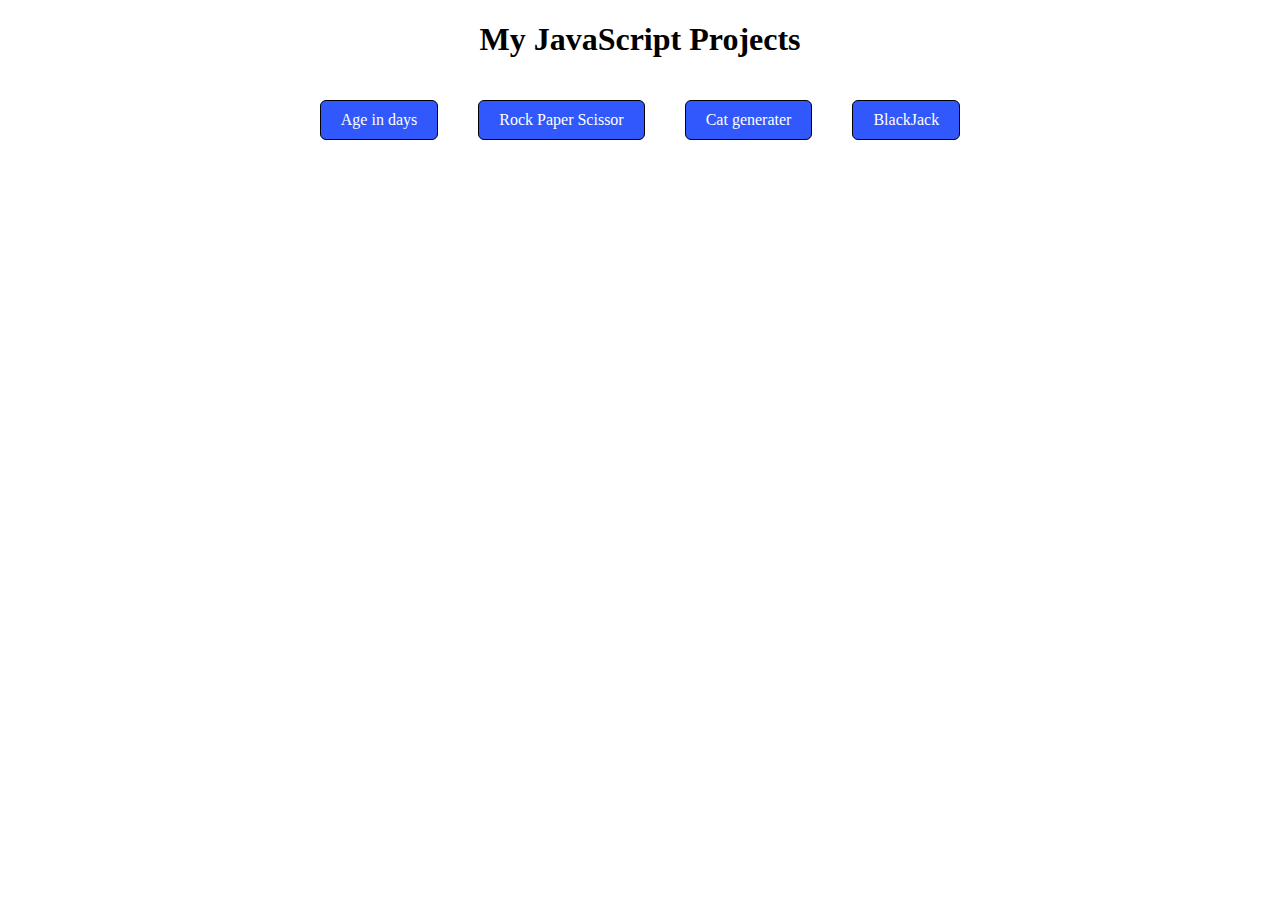
==== index.html @ 0c4cc894 "Fixed" ====
<!DOCTYPE html>
<html lang="en">

<head>
    <meta charset="UTF-8">
    <meta http-equiv="X-UA-Compatible" content="IE=edge">
    <meta name="viewport" content="width=device-width, initial-scale=1.0">
    <title>JS-Projects</title>
    <style>
        body {
            text-align: center;
        }

        .buttons {
            display: flex;
            justify-content: center;
        }

        .button {
            border: 1px solid black;
            display: inline-block;
            padding: 10px 20px;
            text-align: center;
            text-decoration: none;
            color: #ffffff;
            background-color: #2852fcf6;
            border-radius: 6px;
            outline: none;
            margin: 20px;
        }

        .button:hover {
            background: transparent;
            color: black;
        }
    </style>
</head>

<body>
    <h1>My JavaScript Projects</h1>

    <div class="buttons">
        <a class="button" href="Age-in-days/index.html">Age in days</a>
        <a class="button" href="Rock-Paper-Scissor/index.html">Rock Paper Scissor</a>
        <a class="button" href="cat-generater/index.html">Cat generater</a>
        <a class="button" href="blackjack/index.html">BlackJack</a>
    </div>
</body>

</html>
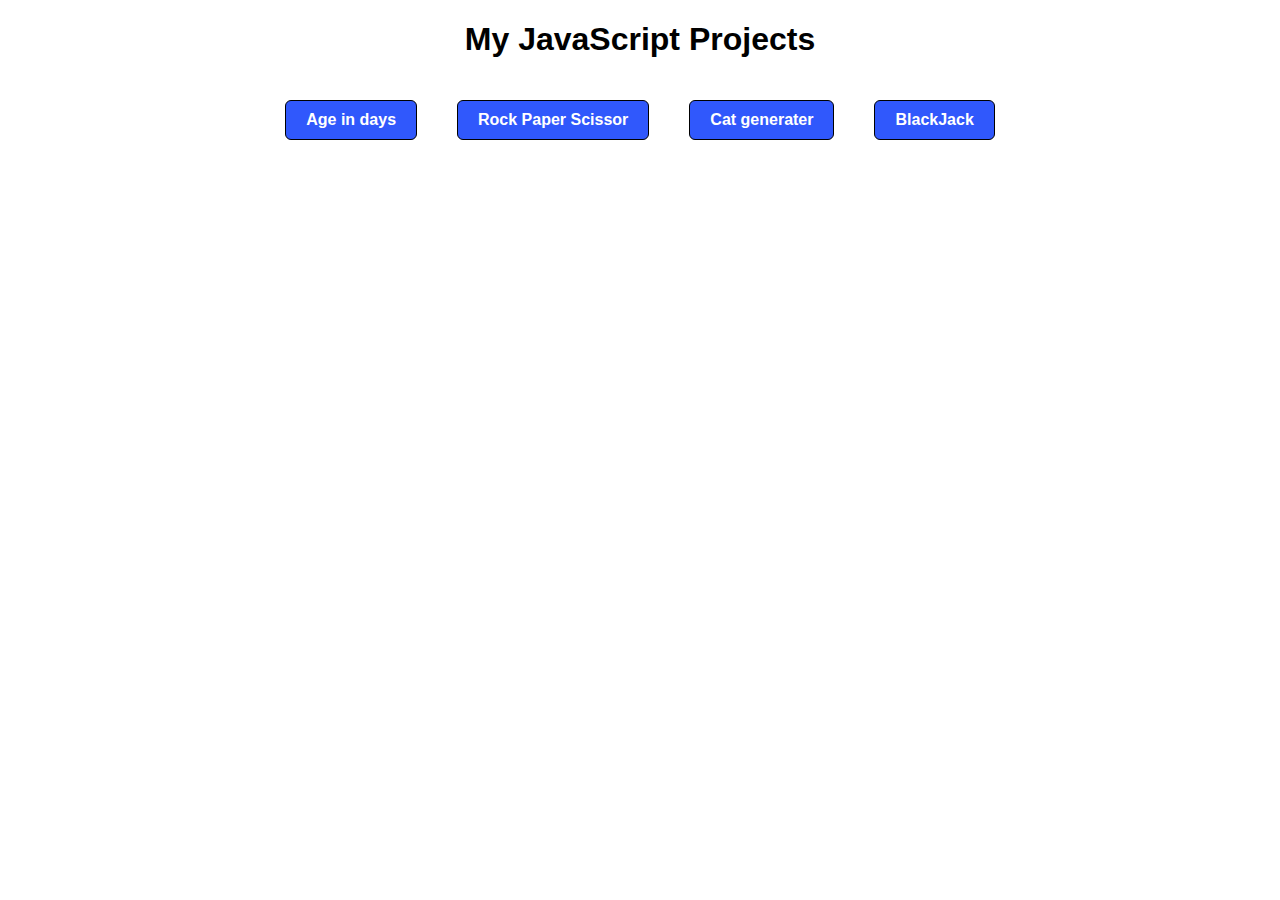
==== commit 35c58745: "Fevicon & style" ====
--- a/index.html
+++ b/index.html
@@ -6,9 +6,14 @@
     <meta http-equiv="X-UA-Compatible" content="IE=edge">
     <meta name="viewport" content="width=device-width, initial-scale=1.0">
     <title>JS-Projects</title>
+    <link rel="apple-touch-icon" sizes="180x180" href="favicon_io/apple-touch-icon.png">
+    <link rel="icon" type="image/png" sizes="32x32" href="favicon_io/favicon-32x32.png">
+    <link rel="icon" type="image/png" sizes="16x16" href="favicon_io/favicon-16x16.png">
+    <link rel="manifest" href="favicon_io/site.webmanifest">
     <style>
         body {
             text-align: center;
+            font-family: Arial, Helvetica, sans-serif;
         }
 
         .buttons {
@@ -22,6 +27,7 @@
             padding: 10px 20px;
             text-align: center;
             text-decoration: none;
+            font-weight:800;
             color: #ffffff;
             background-color: #2852fcf6;
             border-radius: 6px;
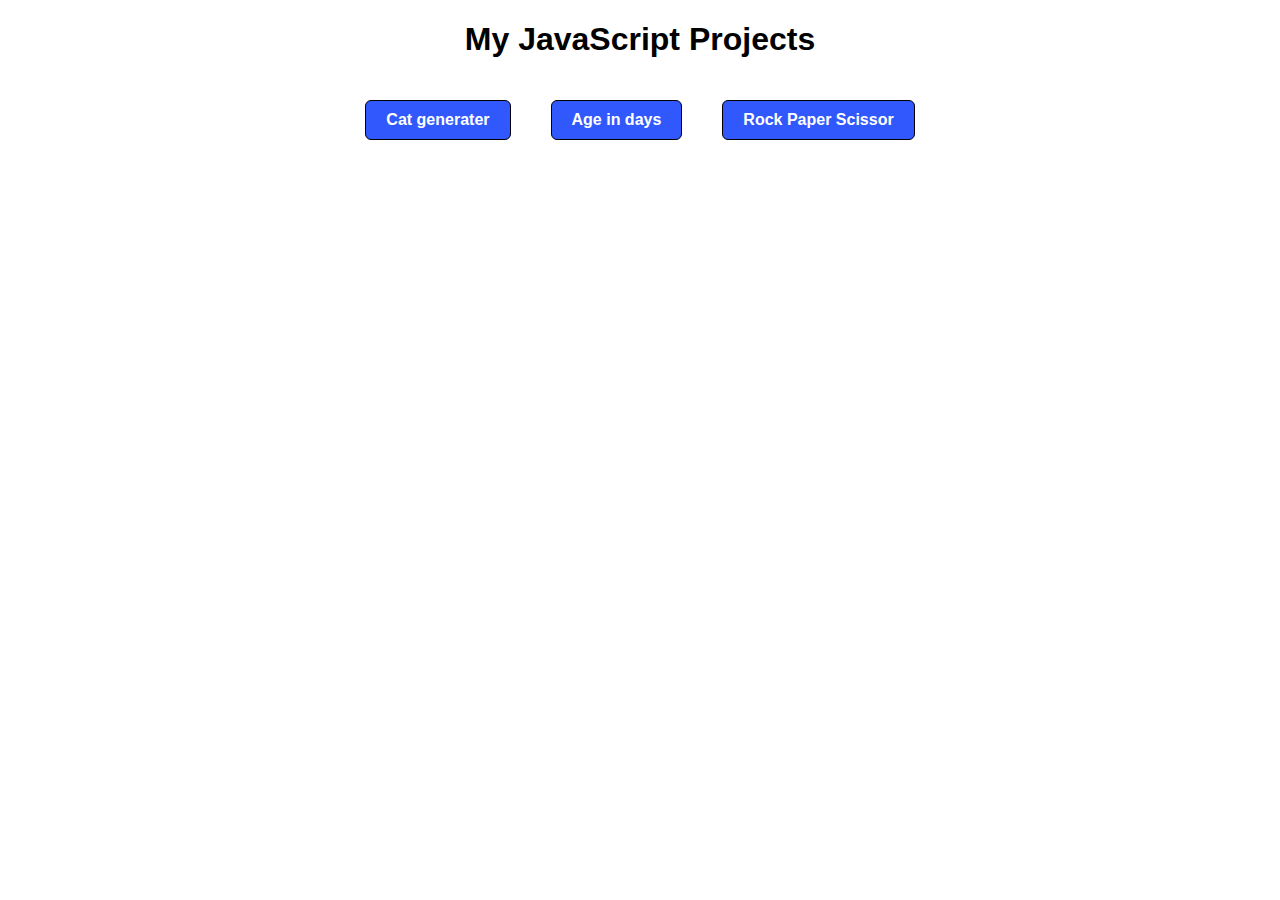
==== commit 82e22c83: "deleted blackjack" ====
--- a/index.html
+++ b/index.html
@@ -44,13 +44,11 @@
 
 <body>
     <h1>My JavaScript Projects</h1>
-
     <div class="buttons">
+        <a class="button" href="cat-generater/index.html">Cat generater</a>
         <a class="button" href="Age-in-days/index.html">Age in days</a>
         <a class="button" href="Rock-Paper-Scissor/index.html">Rock Paper Scissor</a>
-        <a class="button" href="cat-generater/index.html">Cat generater</a>
-        <a class="button" href="blackjack/index.html">BlackJack</a>
     </div>
 </body>
 
-</html>+</html>
